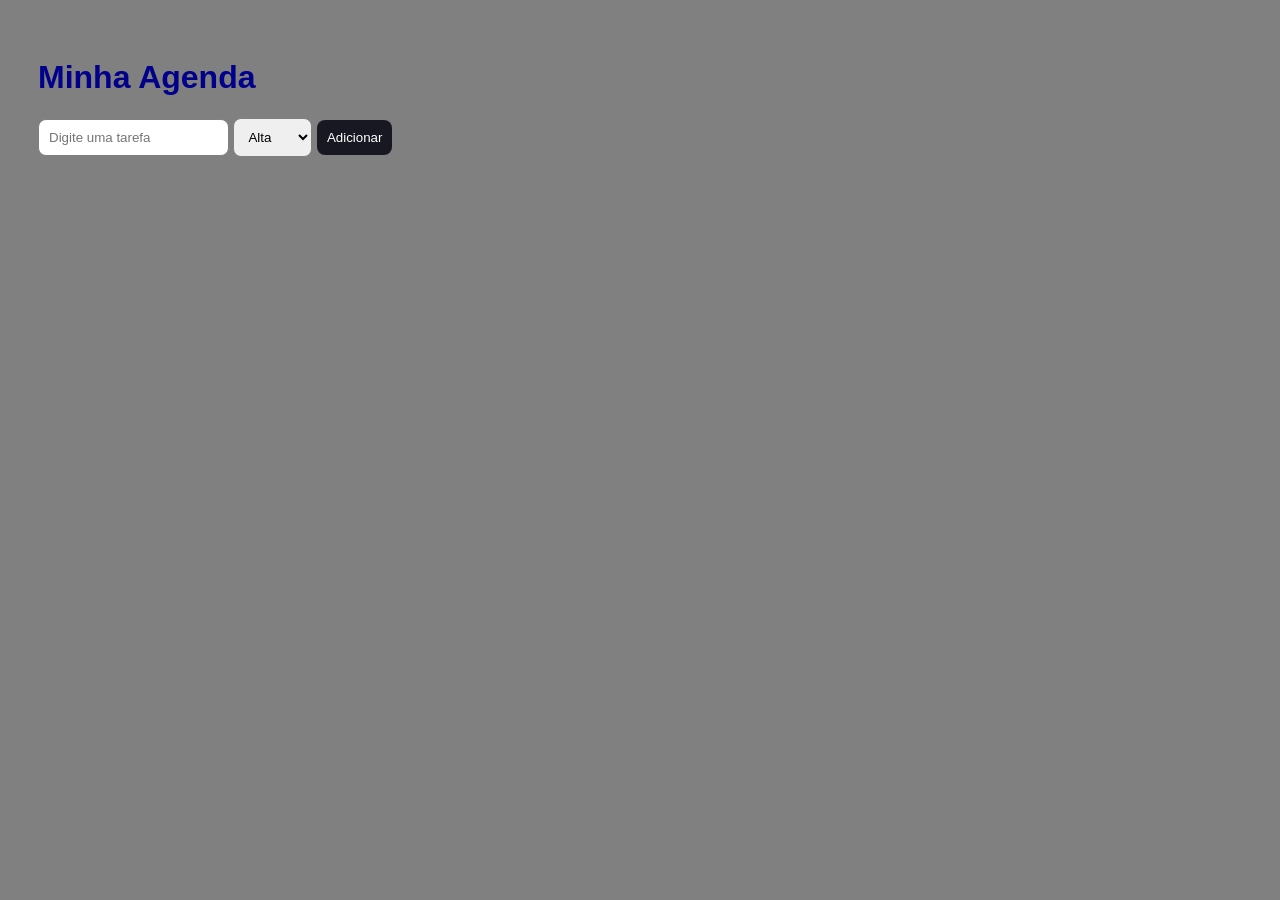
==== atividade5web/index.html @ 56318541 "Add files via upload" ====
<!DOCTYPE html>
<html lang="pt-br">
<head>
    <meta charset="UTF-8">
    <title>Agenda Pessoal</title>

    <link rel="stylesheet" href="style.css">
</head>
<body>

    <h1>Minha Agenda</h1>

    <input type="text" id="tarefa" placeholder="Digite uma tarefa">

    <select id="prioridade">
        <option>Alta</option>
        <option>Média</option>
        <option>Baixa</option>
    </select>

    <button onclick="adicionar()">
        Adicionar
    </button>

    <ul id="lista"></ul>

    <script>

        function adicionar(){

            let texto = document.getElementById("tarefa").value
            let prioridade = document.getElementById("prioridade").value

            if(texto != ""){

                document.getElementById("lista").innerHTML +=
                "<li>" + texto + " - " + prioridade + "</li>"

                document.getElementById("tarefa").value = ""
            }
        }

    </script>

</body>
---- atividade5web/style.css ----
body{
    font-family: Arial;
    background-color:grey;
    padding: 30px;
}

h1{
    color: darkblue;
}

input, select{
    padding: 10px;
    border-radius: 8px;
    border: 1px solid gray;
}

button{
    padding: 10px;
    border-radius: 8px;
    border: none;
    background-color: rgb(24, 24, 34);
    color: white;
}

li{
    margin-top: 10px;
    font-size: 18px;
}
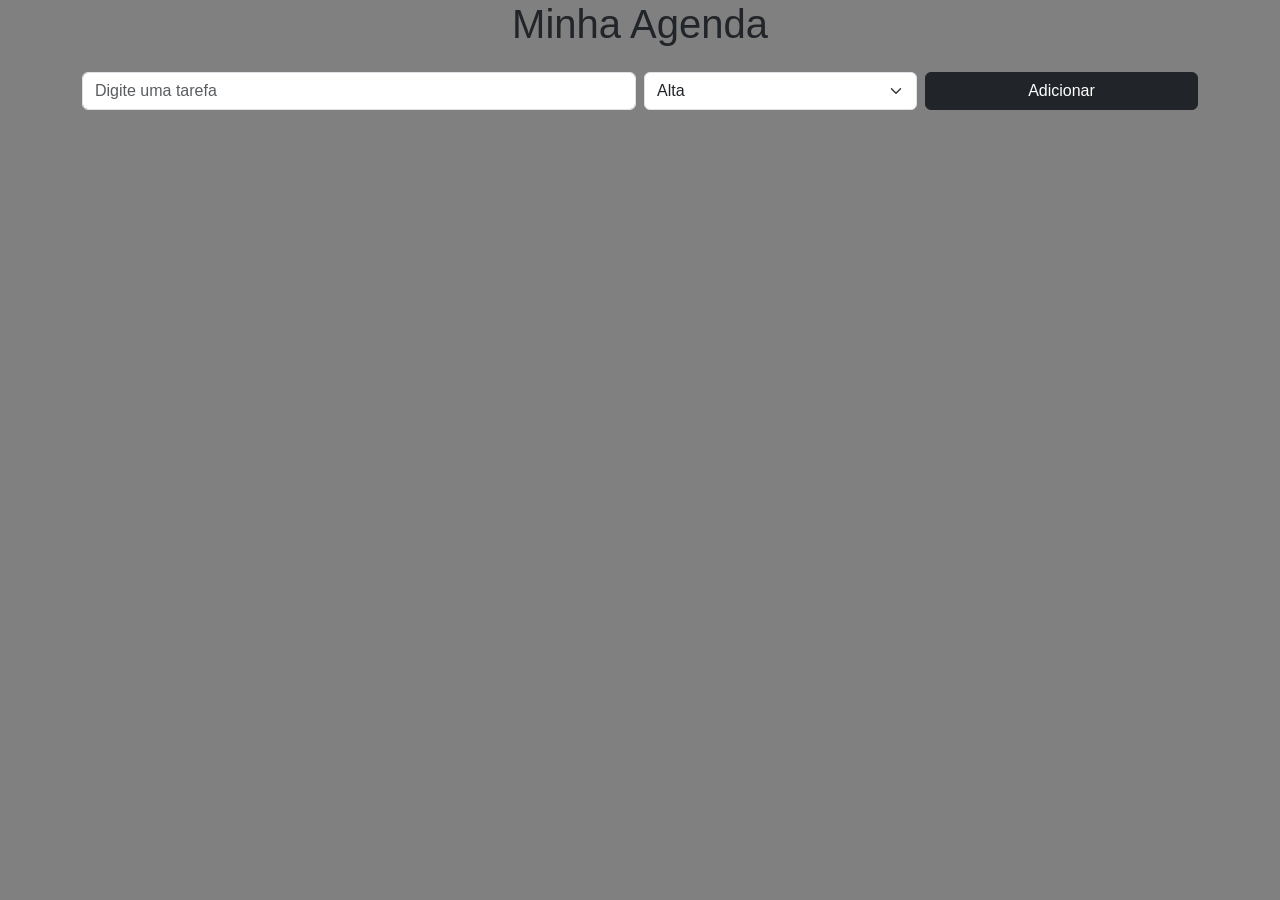
==== commit e8ebc21f: "Add files via upload" ====
--- a/atividade5web/index.html
+++ b/atividade5web/index.html
@@ -1,45 +1,53 @@
 <!DOCTYPE html>
 <html lang="pt-br">
 <head>
+
     <meta charset="UTF-8">
-    <title>Agenda Pessoal</title>
+    <meta name="viewport" content="width=device-width, initial-scale=1.0">
+
+    <title>Agenda do dia a dia </title>
+
+    <link href="https://cdn.jsdelivr.net/npm/bootstrap@5.3.3/dist/css/bootstrap.min.css" rel="stylesheet">
 
     <link rel="stylesheet" href="style.css">
+
 </head>
 <body>
+    <h1 class="text-center mb-4">
+            Minha Agenda
+        </h1>
 
-    <h1>Minha Agenda</h1>
+    <div class="container mt-4">
 
-    <input type="text" id="tarefa" placeholder="Digite uma tarefa">
+        <div class="row g-2">
 
-    <select id="prioridade">
-        <option>Alta</option>
-        <option>Média</option>
-        <option>Baixa</option>
-    </select>
+            <div class="col-md-6">
+                <input type="text" id="nome" class="form-control" placeholder="Digite uma tarefa">
+            </div>
 
-    <button onclick="adicionar()">
-        Adicionar
-    </button>
+            <div class="col-md-3">
+                <select id="prioridade" class="form-select">
 
-    <ul id="lista"></ul>
+                    <option>Alta</option>
+                    <option>Media</option>
+                    <option>Baixa</option>
 
-    <script>
+                </select>
+            </div>
 
-        function adicionar(){
+            <div class="col-md-3">
+                <button onclick="criar_card()" class="btn btn-dark w-100">
+                    Adicionar
+                </button>
+            </div>
 
-            let texto = document.getElementById("tarefa").value
-            let prioridade = document.getElementById("prioridade").value
+        </div>
 
-            if(texto != ""){
+        <div id="main" class="row mt-4"></div>
 
-                document.getElementById("lista").innerHTML +=
-                "<li>" + texto + " - " + prioridade + "</li>"
+    </div>
 
-                document.getElementById("tarefa").value = ""
-            }
-        }
+    <script src="script.js"></script>
 
-    </script>
-
-</body>+</body>
+</html>
--- a/atividade5web/style.css
+++ b/atividade5web/style.css
@@ -1,28 +1,25 @@
 body{
+    background-color: grey;
     font-family: Arial;
-    background-color:grey;
-    padding: 30px;
 }
 
-h1{
-    color: darkblue;
-}
-
-input, select{
-    padding: 10px;
-    border-radius: 8px;
-    border: 1px solid gray;
-}
-
-button{
-    padding: 10px;
-    border-radius: 8px;
-    border: none;
-    background-color: rgb(24, 24, 34);
+.card{
+    padding: 15px;
+    border-radius: 10px;
     color: white;
 }
 
-li{
-    margin-top: 10px;
-    font-size: 18px;
+.alta{
+    background-color: red;
+    color:black
+}
+
+.media{
+    background-color: yellow;
+    color: black;
+}
+
+.baixa{
+    background-color: green;
+    color:black
 }
